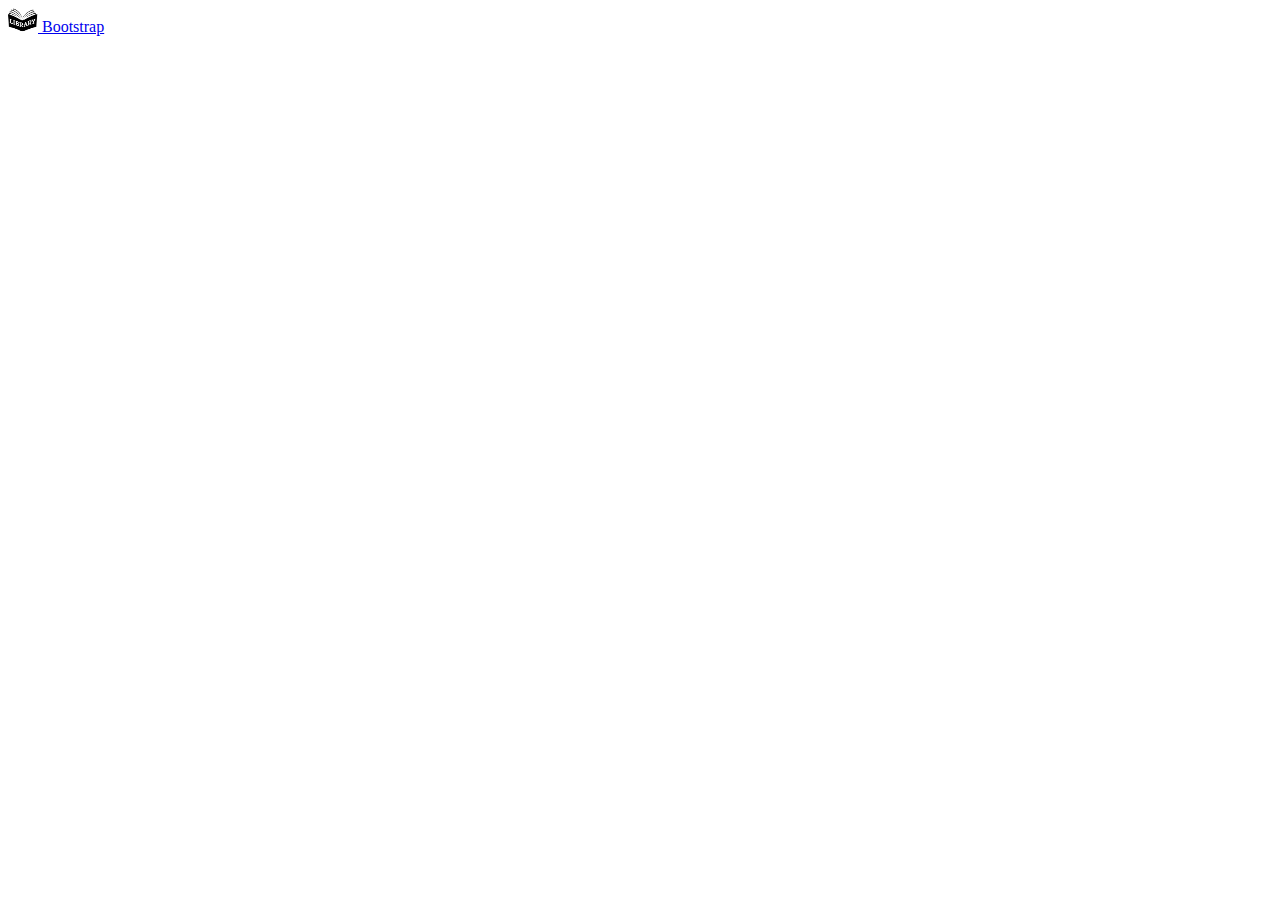
==== books.html @ 19796aaa "adding utility" ====
<!doctype html>
<html lang="en">
<head>
    <meta charset="utf-8">
    <meta name="viewport" content="width=device-width, initial-scale=1">
    <title>Bootstrap demo</title>
    <link href="https://cdn.jsdelivr.net/npm/bootstrap@5.3.2/dist/css/bootstrap.min.css" rel="stylesheet" integrity="sha384-T3c6CoIi6uLrA9TneNEoa7RxnatzjcDSCmG1MXxSR1GAsXEV/Dwwykc2MPK8M2HN" crossorigin="anonymous">
    <link rel="shortcut icon" href="library_logo.png" type="image/x-icon">
</head>
<body>


<nav class="navbar bg-body-tertiary">
    <div class="container-fluid">
        <a class="navbar-brand" href="index.html">
            <img src="library_logo.png" alt="Logo" width="30" height="24" class="d-inline-block align-text-top">
            Bootstrap
        </a>
    </div>
</nav>


<div class="container" id="books_blog">
</div>

<script src="https://cdn.jsdelivr.net/npm/bootstrap@5.3.2/dist/js/bootstrap.bundle.min.js" integrity="sha384-C6RzsynM9kWDrMNeT87bh95OGNyZPhcTNXj1NW7RuBCsyN/o0jlpcV8Qyq46cDfL" crossorigin="anonymous"></script>
<script src="book_loader.js"></script>
</body>
</html>
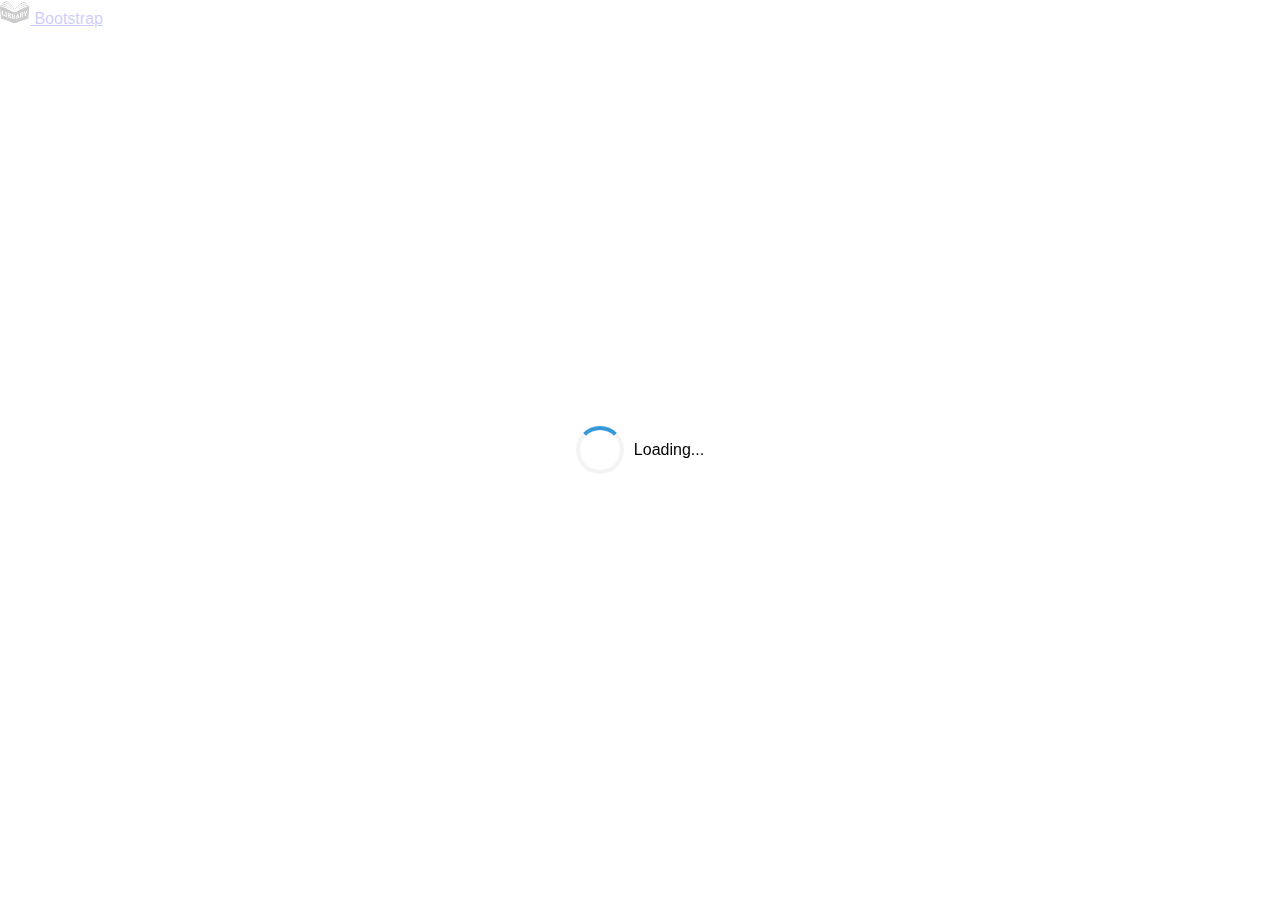
==== commit 48017725: "adding utility" ====
--- a/books.html
+++ b/books.html
@@ -6,11 +6,12 @@
     <title>Bootstrap demo</title>
     <link href="https://cdn.jsdelivr.net/npm/bootstrap@5.3.2/dist/css/bootstrap.min.css" rel="stylesheet" integrity="sha384-T3c6CoIi6uLrA9TneNEoa7RxnatzjcDSCmG1MXxSR1GAsXEV/Dwwykc2MPK8M2HN" crossorigin="anonymous">
     <link rel="shortcut icon" href="library_logo.png" type="image/x-icon">
+    <link rel="stylesheet" href="style.css">
 </head>
 <body>
 
 
-<nav class="navbar bg-body-tertiary">
+<nav class="navbar bg-body-tertiary mb-3">
     <div class="container-fluid">
         <a class="navbar-brand" href="index.html">
             <img src="library_logo.png" alt="Logo" width="30" height="24" class="d-inline-block align-text-top">
@@ -19,8 +20,12 @@
     </div>
 </nav>
 
+<div id="loadingScreen">
+    <div class="loading-spinner"></div>
+    <div class="loading-text">Loading...</div>
+</div>
 
-<div class="container" id="books_blog">
+<div class="container hidden" id="books_blog">
 </div>
 
 <script src="https://cdn.jsdelivr.net/npm/bootstrap@5.3.2/dist/js/bootstrap.bundle.min.js" integrity="sha384-C6RzsynM9kWDrMNeT87bh95OGNyZPhcTNXj1NW7RuBCsyN/o0jlpcV8Qyq46cDfL" crossorigin="anonymous"></script>
--- a/style.css
+++ b/style.css
@@ -0,0 +1,52 @@
+.narrow-column {
+    width: 70%;
+}
+
+
+.div_special {
+    display: grid;
+    align-content: center;
+    padding-top: 35vh;
+}
+
+
+body {
+    margin: 0;
+    padding: 0;
+    font-family: Arial, sans-serif;
+}
+
+#loadingScreen {
+    position: fixed;
+    top: 0;
+    left: 0;
+    width: 100%;
+    height: 100%;
+    background-color: rgba(255, 255, 255, 0.8);
+    display: flex;
+    justify-content: center;
+    align-items: center;
+}
+
+.loading-spinner {
+    border: 4px solid #f3f3f3;
+    border-top: 4px solid #3498db;
+    border-radius: 50%;
+    width: 40px;
+    height: 40px;
+    animation: spin 1s linear infinite;
+}
+
+@keyframes spin {
+    0% { transform: rotate(0deg); }
+    100% { transform: rotate(360deg); }
+}
+
+.loading-text {
+    margin-left: 10px;
+}
+
+.hidden {
+    display: none;
+}
+
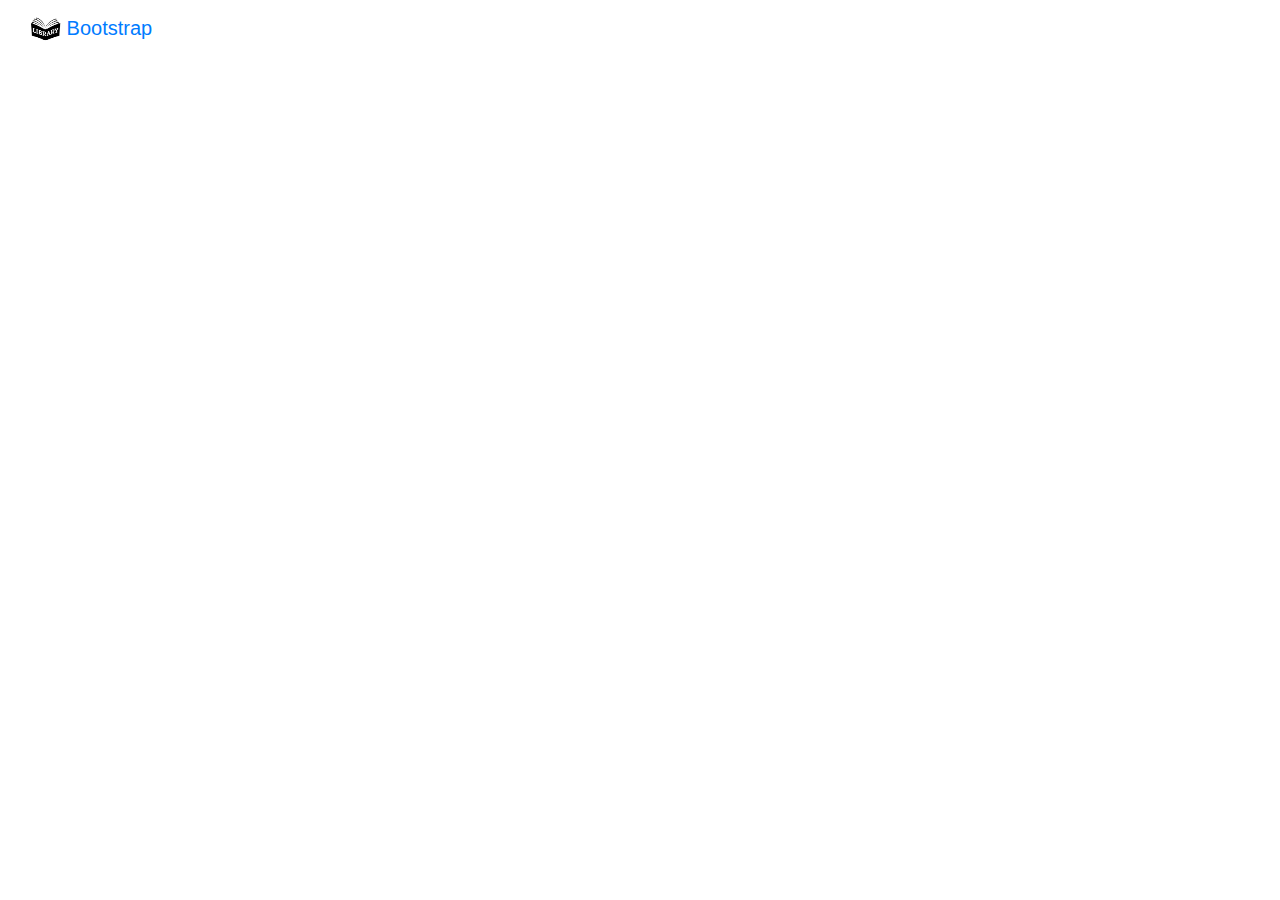
==== commit 781adbea: "bug fixes" ====
--- a/books.html
+++ b/books.html
@@ -4,7 +4,7 @@
     <meta charset="utf-8">
     <meta name="viewport" content="width=device-width, initial-scale=1">
     <title>Bootstrap demo</title>
-    <link href="https://cdn.jsdelivr.net/npm/bootstrap@5.3.2/dist/css/bootstrap.min.css" rel="stylesheet" integrity="sha384-T3c6CoIi6uLrA9TneNEoa7RxnatzjcDSCmG1MXxSR1GAsXEV/Dwwykc2MPK8M2HN" crossorigin="anonymous">
+    <link rel="stylesheet" href="https://cdn.jsdelivr.net/npm/bootstrap@4.0.0/dist/css/bootstrap.min.css" integrity="sha384-Gn5384xqQ1aoWXA+058RXPxPg6fy4IWvTNh0E263XmFcJlSAwiGgFAW/dAiS6JXm" crossorigin="anonymous">
     <link rel="shortcut icon" href="library_logo.png" type="image/x-icon">
     <link rel="stylesheet" href="style.css">
 </head>
@@ -28,7 +28,11 @@
 <div class="container hidden" id="books_blog">
 </div>
 
-<script src="https://cdn.jsdelivr.net/npm/bootstrap@5.3.2/dist/js/bootstrap.bundle.min.js" integrity="sha384-C6RzsynM9kWDrMNeT87bh95OGNyZPhcTNXj1NW7RuBCsyN/o0jlpcV8Qyq46cDfL" crossorigin="anonymous"></script>
+
+
+<script src="https://code.jquery.com/jquery-3.2.1.slim.min.js" integrity="sha384-KJ3o2DKtIkvYIK3UENzmM7KCkRr/rE9/Qpg6aAZGJwFDMVNA/GpGFF93hXpG5KkN" crossorigin="anonymous"></script>
+<script src="https://cdn.jsdelivr.net/npm/popper.js@1.12.9/dist/umd/popper.min.js" integrity="sha384-ApNbgh9B+Y1QKtv3Rn7W3mgPxhU9K/ScQsAP7hUibX39j7fakFPskvXusvfa0b4Q" crossorigin="anonymous"></script>
+<script src="https://cdn.jsdelivr.net/npm/bootstrap@4.0.0/dist/js/bootstrap.min.js" integrity="sha384-JZR6Spejh4U02d8jOt6vLEHfe/JQGiRRSQQxSfFWpi1MquVdAyjUar5+76PVCmYl" crossorigin="anonymous"></script>
 <script src="book_loader.js"></script>
 </body>
 </html>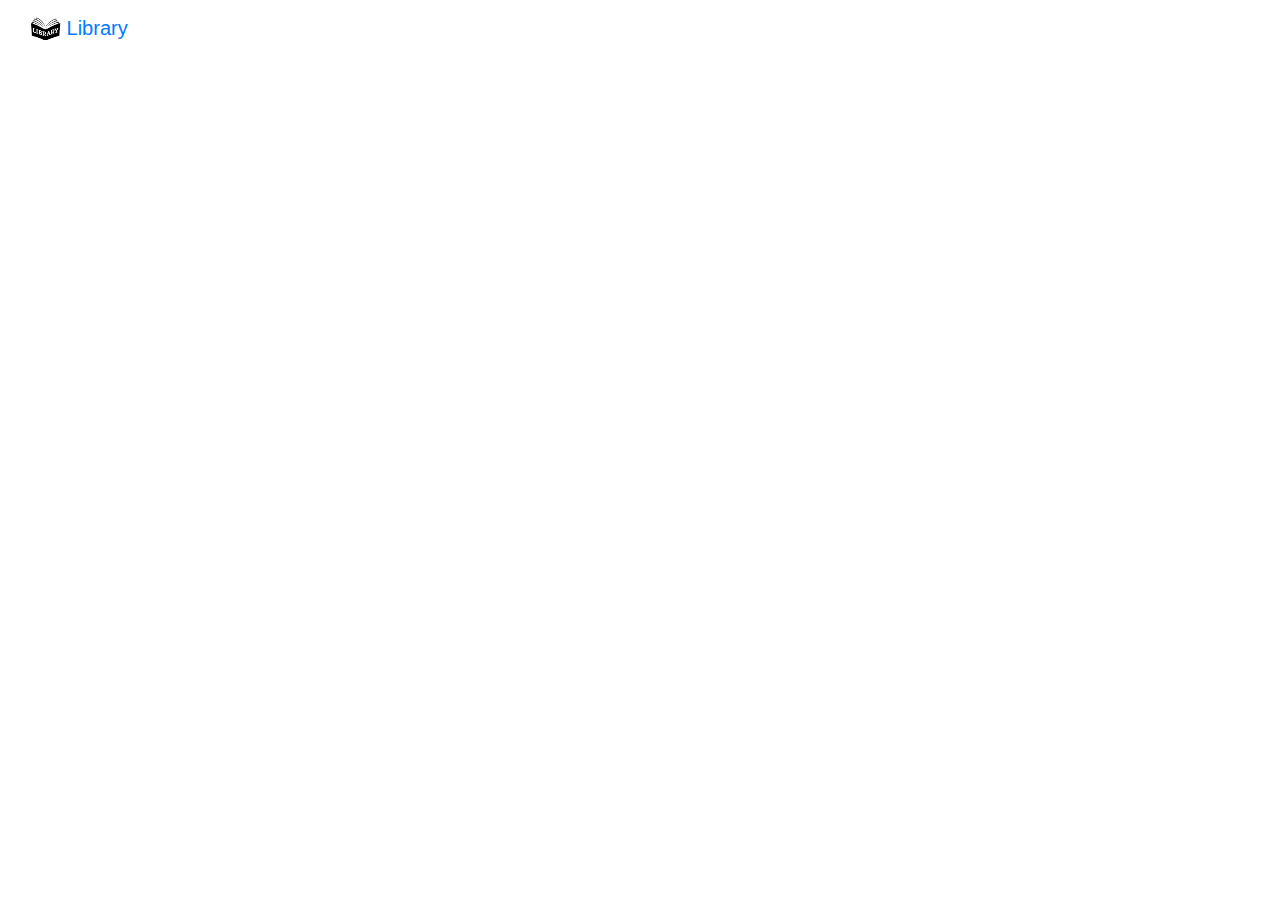
==== commit 1edaa4b3: "bug fixes" ====
--- a/books.html
+++ b/books.html
@@ -3,7 +3,7 @@
 <head>
     <meta charset="utf-8">
     <meta name="viewport" content="width=device-width, initial-scale=1">
-    <title>Bootstrap demo</title>
+    <title>Book list</title>
     <link rel="stylesheet" href="https://cdn.jsdelivr.net/npm/bootstrap@4.0.0/dist/css/bootstrap.min.css" integrity="sha384-Gn5384xqQ1aoWXA+058RXPxPg6fy4IWvTNh0E263XmFcJlSAwiGgFAW/dAiS6JXm" crossorigin="anonymous">
     <link rel="shortcut icon" href="library_logo.png" type="image/x-icon">
     <link rel="stylesheet" href="style.css">
@@ -15,7 +15,7 @@
     <div class="container-fluid">
         <a class="navbar-brand" href="index.html">
             <img src="library_logo.png" alt="Logo" width="30" height="24" class="d-inline-block align-text-top">
-            Bootstrap
+            Library
         </a>
     </div>
 </nav>
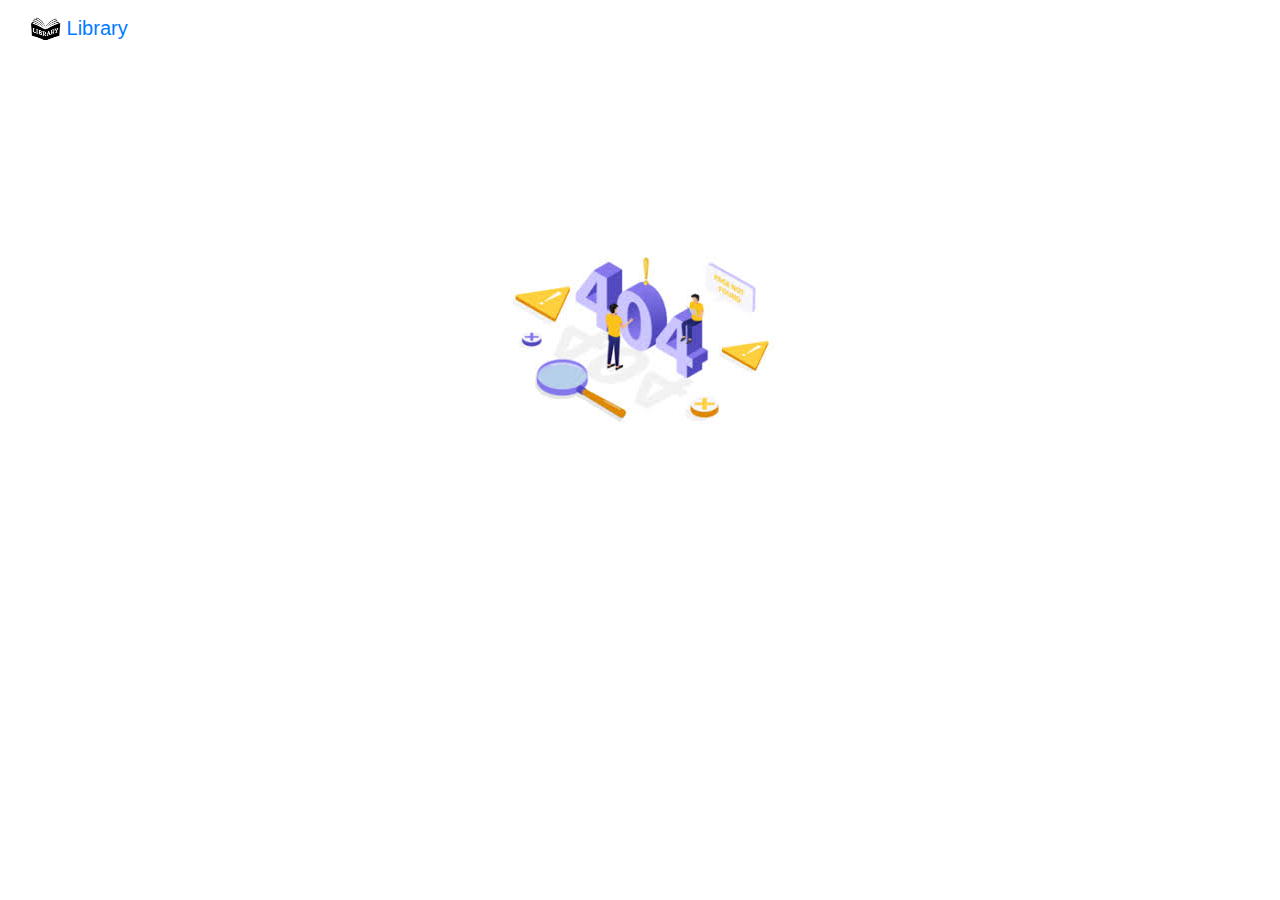
==== commit 98d8991f: "update page view" ====
--- a/books.html
+++ b/books.html
@@ -7,6 +7,11 @@
     <link rel="stylesheet" href="https://cdn.jsdelivr.net/npm/bootstrap@4.0.0/dist/css/bootstrap.min.css" integrity="sha384-Gn5384xqQ1aoWXA+058RXPxPg6fy4IWvTNh0E263XmFcJlSAwiGgFAW/dAiS6JXm" crossorigin="anonymous">
     <link rel="shortcut icon" href="library_logo.png" type="image/x-icon">
     <link rel="stylesheet" href="style.css">
+    <style>
+        body, html {
+            height: 100%;
+        }
+    </style>
 </head>
 <body>
 
@@ -25,6 +30,12 @@
     <div class="loading-text">Loading...</div>
 </div>
 
+<div class="container hidden text-center" id="not_found" style="margin-top: 15%">
+    <img src="not_found.jpg">
+</div>
+
+
+
 <div class="container hidden" id="books_blog">
 </div>
 
